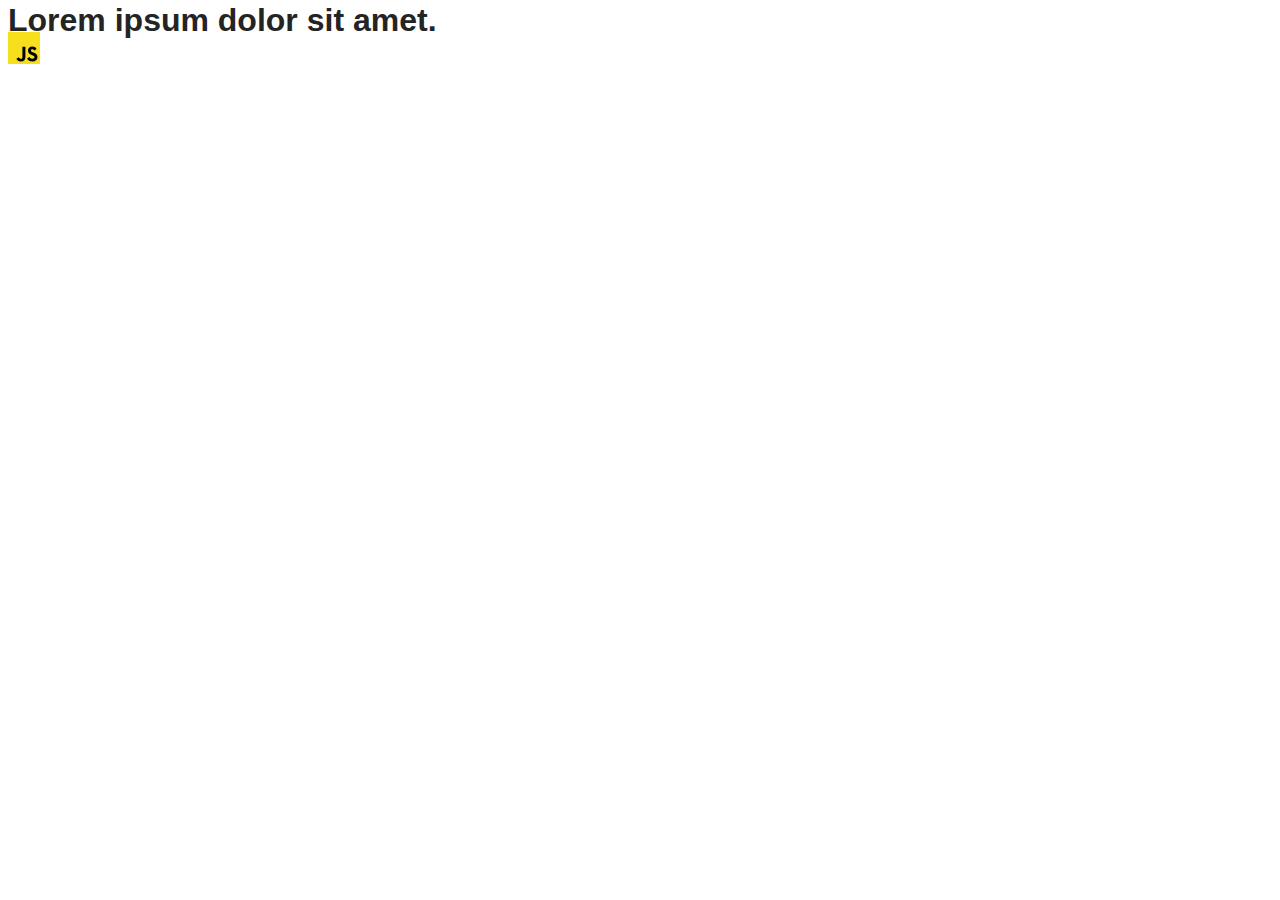
==== src/index.html @ 3ebebbce "Initial commit" ====
<!DOCTYPE html>
<html lang="en">
  <head>
    <meta charset="UTF-8" />
    <link rel="icon" type="image/svg+xml" href="/favicon.svg" />
    <meta name="viewport" content="width=device-width, initial-scale=1.0" />
    <title>Vanilla App Template</title>
    <link rel="stylesheet" href="./css/styles.css" />
  </head>
  <body>
    <load ="partials/header.html" />

    <section>
      <h1>Lorem ipsum dolor sit amet.</h1>
      <!-- Path to images as from index.html file -->
      <img src="./img/javascript.svg" alt="" />
    </section>

    <!-- Loads the specified .html file -->
    <load ="partials/vite-promo.html" />

    <script type="module" src="./main.js"></script>
  </body>
</html>
---- src/css/styles.css ----
/**
  |============================
  | include css partials with
  | default @import url()
  |============================
*/
@import url('./reset.css');
@import url('./vite-promo.css');
@import url('./header.css');

:root {
  font-family: Inter, Avenir, Helvetica, Arial, sans-serif;
  font-size: 16px;
  line-height: 24px;
  font-weight: 400;

  color: #242424;
  background-color: rgba(255, 255, 255, 0.87);

  font-synthesis: none;
  text-rendering: optimizeLegibility;
  -webkit-font-smoothing: antialiased;
  -moz-osx-font-smoothing: grayscale;
  -webkit-text-size-adjust: 100%;
}
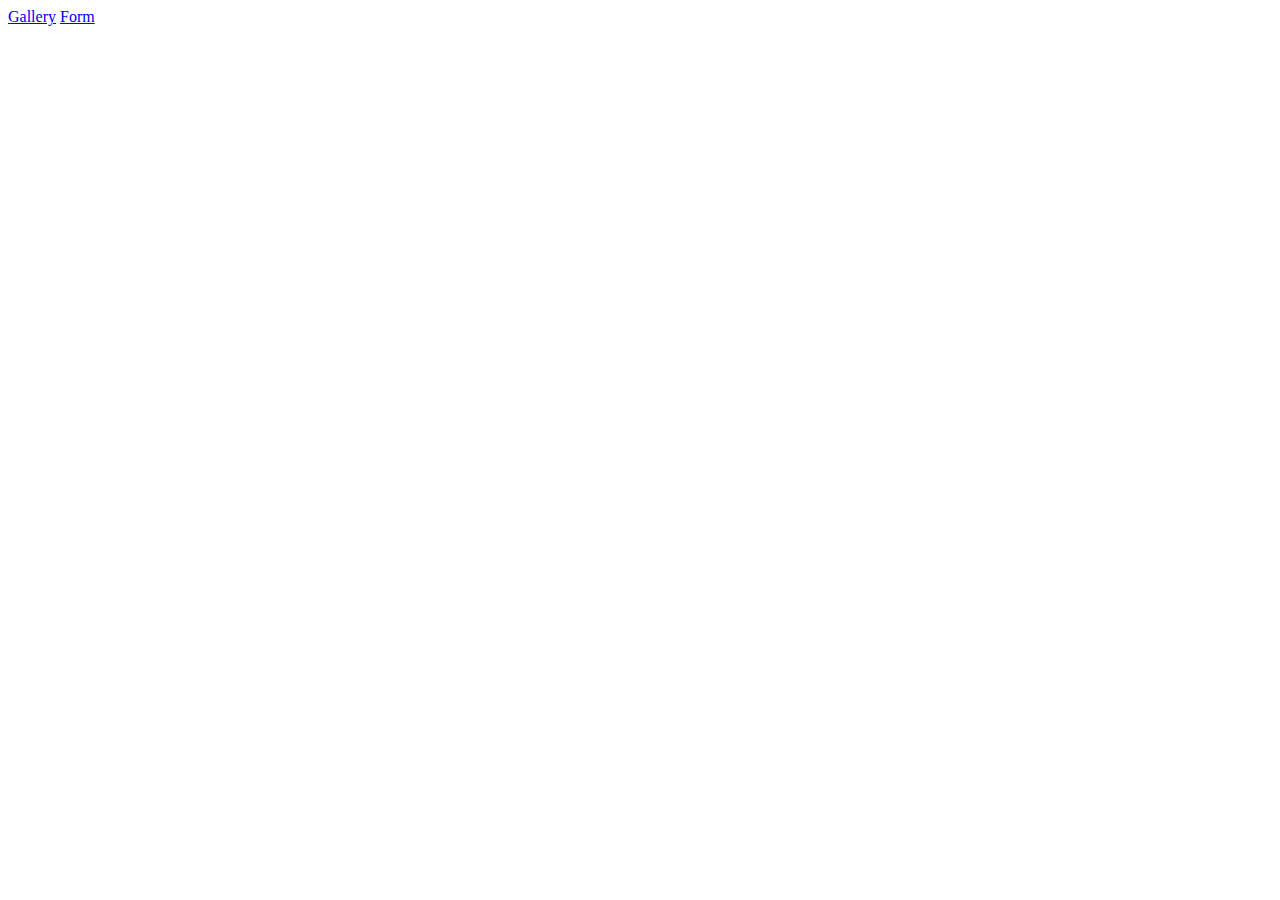
==== commit ba8f9a19: "1" ====
--- a/src/index.html
+++ b/src/index.html
@@ -8,17 +8,11 @@
     <link rel="stylesheet" href="./css/styles.css" />
   </head>
   <body>
-    <load ="partials/header.html" />
-
-    <section>
-      <h1>Lorem ipsum dolor sit amet.</h1>
-      <!-- Path to images as from index.html file -->
-      <img src="./img/javascript.svg" alt="" />
-    </section>
-
-    <!-- Loads the specified .html file -->
-    <load ="partials/vite-promo.html" />
-
-    <script type="module" src="./main.js"></script>
+    <div class="main-page-cont">
+      <a href="./1-gallery.html">Gallery</a>
+      <a href="./2-form.html">Form</a>
+    </div>
+    <script type="module" src="./js/1-gallery.js"></script>
+    <script type="module" src="./js/2-form.js"></script>
   </body>
 </html>
--- a/src/css/styles.css
+++ b/src/css/styles.css
@@ -1,25 +1 @@
-/**
-  |============================
-  | include css partials with
-  | default @import url()
-  |============================
-*/
-@import url('./reset.css');
-@import url('./vite-promo.css');
-@import url('./header.css');
 
-:root {
-  font-family: Inter, Avenir, Helvetica, Arial, sans-serif;
-  font-size: 16px;
-  line-height: 24px;
-  font-weight: 400;
-
-  color: #242424;
-  background-color: rgba(255, 255, 255, 0.87);
-
-  font-synthesis: none;
-  text-rendering: optimizeLegibility;
-  -webkit-font-smoothing: antialiased;
-  -moz-osx-font-smoothing: grayscale;
-  -webkit-text-size-adjust: 100%;
-}
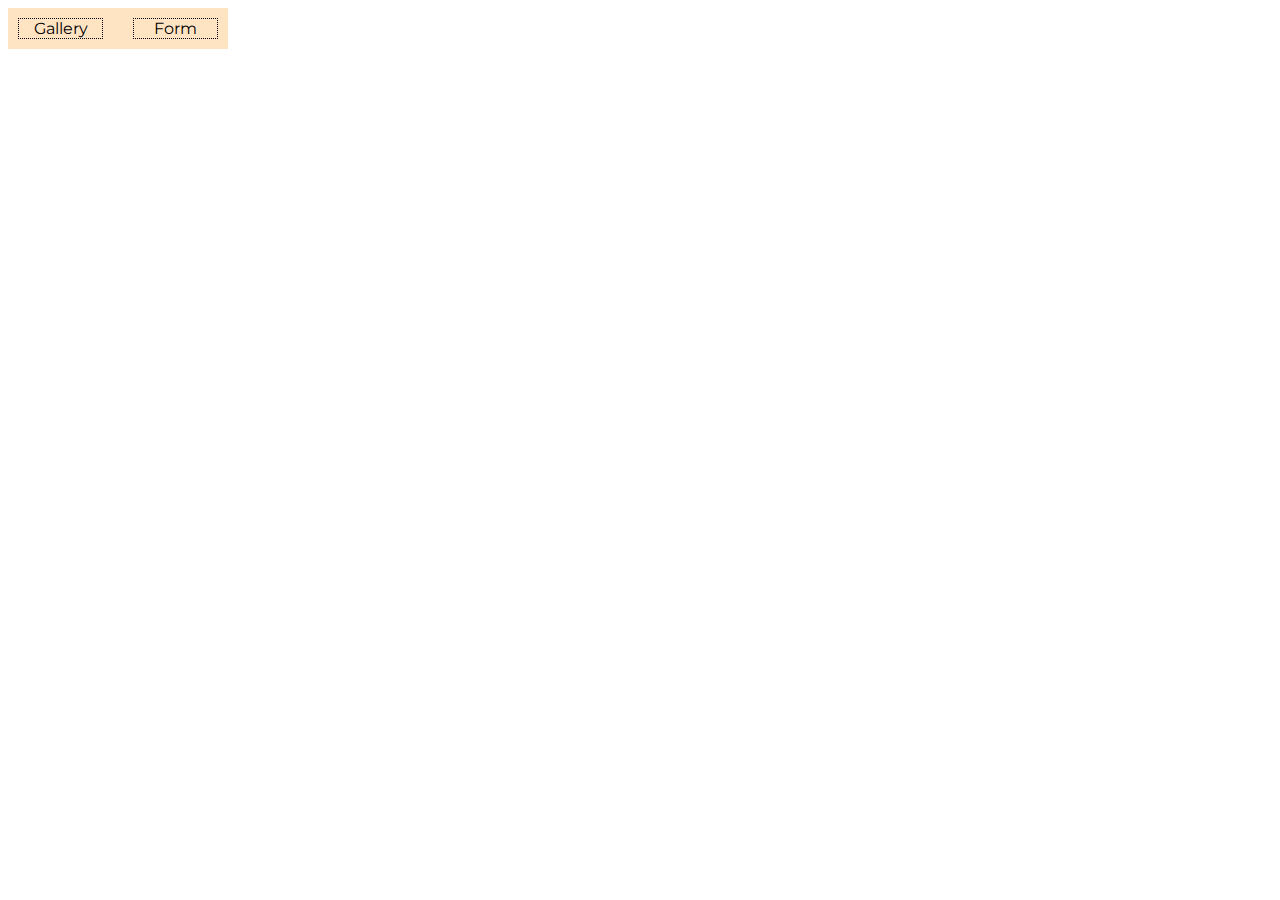
==== commit 5c8b6ddb: "final" ====
--- a/src/index.html
+++ b/src/index.html
@@ -4,7 +4,13 @@
     <meta charset="UTF-8" />
     <link rel="icon" type="image/svg+xml" href="/favicon.svg" />
     <meta name="viewport" content="width=device-width, initial-scale=1.0" />
-    <title>Vanilla App Template</title>
+    <title>Homework-9</title>
+    <link rel="preconnect" href="https://fonts.googleapis.com" />
+    <link rel="preconnect" href="https://fonts.gstatic.com" crossorigin />
+    <link
+      href="https://fonts.googleapis.com/css2?family=Montserrat&display=swap"
+      rel="stylesheet"
+    />
     <link rel="stylesheet" href="./css/styles.css" />
   </head>
   <body>
@@ -12,7 +18,5 @@
       <a href="./1-gallery.html">Gallery</a>
       <a href="./2-form.html">Form</a>
     </div>
-    <script type="module" src="./js/1-gallery.js"></script>
-    <script type="module" src="./js/2-form.js"></script>
   </body>
 </html>
--- a/src/css/styles.css
+++ b/src/css/styles.css
@@ -1 +1,79 @@
+body {
+    font-family: Montserrat;
+}
 
+img {
+    object-fit: cover;
+}
+
+a {
+    color: inherit; 
+    text-decoration: none;
+    cursor: pointer;
+}
+
+/* Main page */
+.main-page-cont {
+    padding: 10px;
+    width: 200px;
+    background-color: bisque;
+    display: flex;
+    gap: 30px;
+}
+
+.main-page-cont a {
+    border: 1px dotted;
+    width: 100%;
+    text-align: center;
+}
+
+
+/* Gallery */
+.gallery li {
+    list-style-type: none;
+    width: calc((100% - 48px) / 3);
+}
+
+.gallery {
+    display: flex;
+    gap: 24px;
+    flex-wrap: wrap;
+}
+
+/* Form */
+.feedback-form {
+    padding: 24px;
+    max-width: 500px;
+    display: flex;
+    flex-direction: column;
+    gap: 8px;
+}
+
+.feedback-form label {
+    color: #2E2F42;
+    font-size: 16px;
+    font-weight: 400;
+    line-height: 1.5;
+    letter-spacing: 0.04em;
+    display: flex;
+    flex-direction: column;
+    gap: 8px;
+}
+
+.feedback-form textarea {
+    resize: none;
+}
+
+.feedback-form button {
+    width: 95px;
+    padding: 8px 16px;
+    align-items: center;
+    border-radius: 8px;
+    background-color: #4E75FF;
+    border: none;
+    color: #FFF;
+    font-size: 16px;
+    font-weight: 500;
+    line-height: 1.5;
+    letter-spacing: 0.04em;
+}